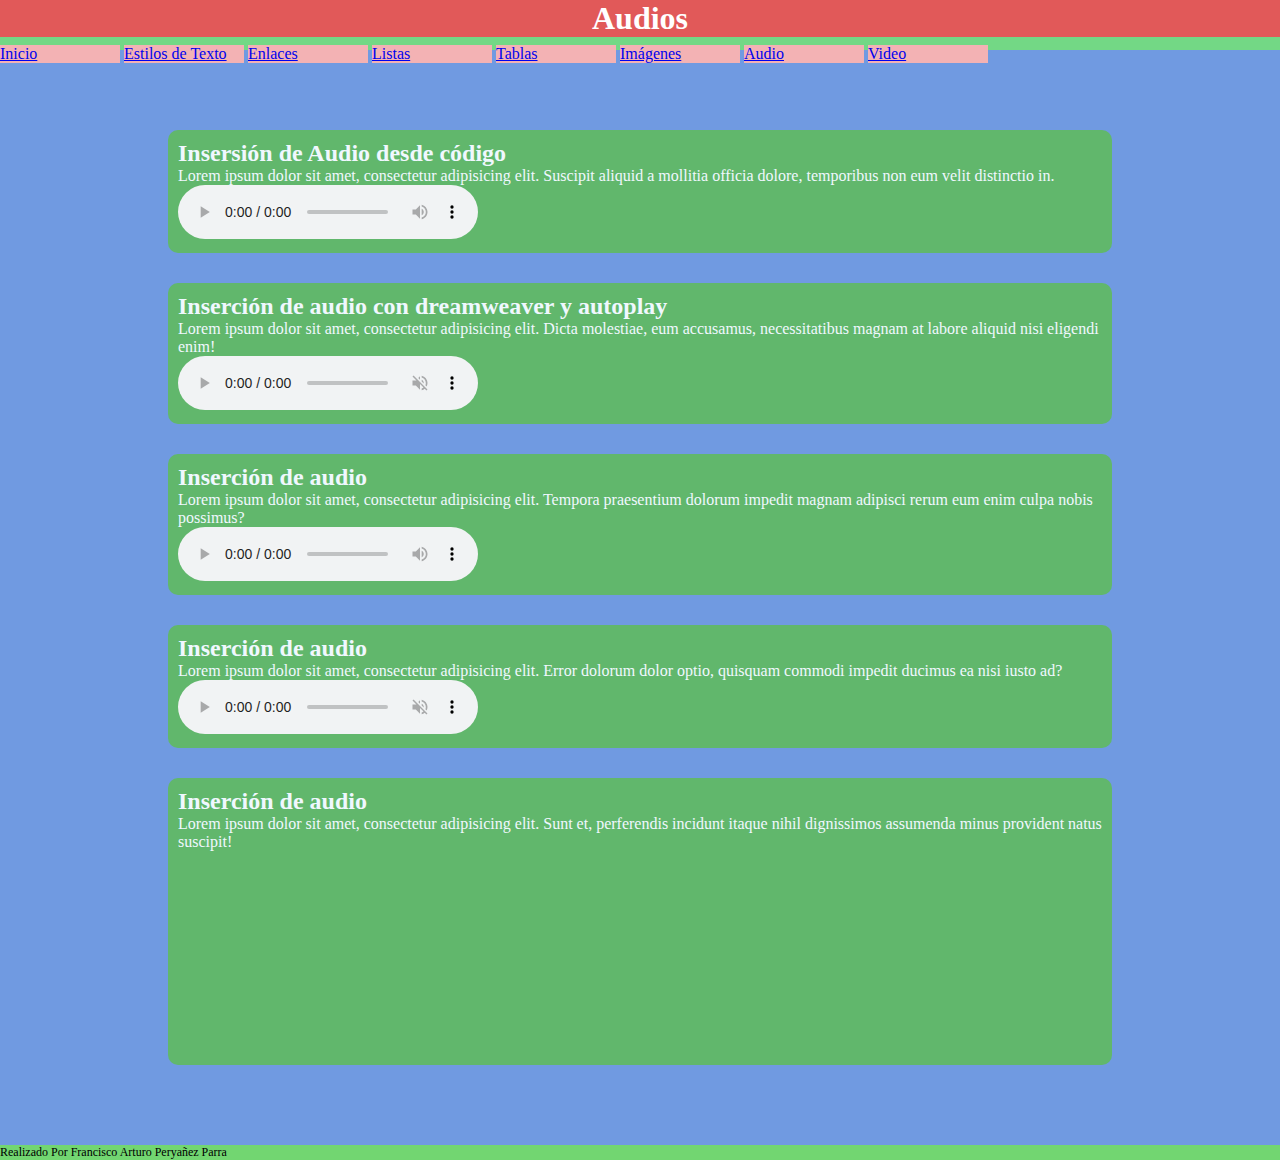
==== html/Audios.html @ c4d98a0b "Add files via upload" ====
<!doctype html>
<html>
<head>
<meta charset="utf-8">
<title>Documento sin título</title>
<link href="../css/2Estilo.css" rel="stylesheet" type="text/css">
</head>

<body>
<header>
  <h1>Audios</h1>
<nav> 
<ul>
    <li><a href="index.html" target="_blank">Inicio</a>&nbsp;</li>
    <li><a href="texto.html" target="_blank">Estilos de Texto</a></li>
    <li><a href="enlaces.html">Enlaces</a></li>
    <li><a href="Listas.html">Listas</a></li>
    <li><a href="Tablas.html">Tablas</a></li>
    <li><a href="Imagenes.html.html">Imágenes</a></li>
    <li><a href="Audios.html">Audio</a></li>
    <li><a href="Video.html">Video</a></li>
  </ul>
 </nav>
</header>
<main>
  <section>
    <h2>Insersión de Audio desde código</h2>
    <p>Lorem ipsum dolor sit amet, consectetur adipisicing elit. Suscipit aliquid a mollitia officia dolore, temporibus non eum velit distinctio in.</p>
  
	<audio controls>
	  <source src="../../../../EXTRAS/Música/Chicken Old Ladies On A Bus 4 - Martin Landh.mp3">
		Tu navegador no puede reproducir este audio
    </audio>
  </section>
  <section>
    <h2>Inserción de audio con dreamweaver y autoplay&nbsp;</h2>
    <p>Lorem ipsum dolor sit amet, consectetur adipisicing elit. Dicta molestiae, eum accusamus, necessitatibus magnam at labore aliquid nisi eligendi enim!</p>
    <audio controls="controls" muted="muted" autoplay="autoplay" loop="loop" >
      <source src="../../../../EXTRAS/Música/Busy Earnin.mp3" type="audio/mp3">
    </audio>
    </section>
  <section>
    <h2>Inserción de audio&nbsp;</h2>
    <p>Lorem ipsum dolor sit amet, consectetur adipisicing elit. Tempora praesentium dolorum impedit magnam adipisci rerum eum enim culpa nobis possimus?</p>
    <audio controls="controls" loop="loop" >
      <source src="../../../../EXTRAS/Música/y2mate.com - Seduce Me.mp3" type="audio/mp3">
    </audio>
    </section>
  <section>
    <h2>Inserción de audio&nbsp;</h2>
    <p>Lorem ipsum dolor sit amet, consectetur adipisicing elit. Error dolorum dolor optio, quisquam commodi impedit ducimus ea nisi iusto ad?</p>
    <audio controls="controls" muted="muted" autoplay="autoplay" loop="loop" >
      <source src="../../../../EXTRAS/Música/y2mate.com - MÚSICA DE WESTERN SIN DERECHOS DE AUTOR Música De Vaqueros.mp3" type="audio/mp3">
    </audio>
    </section>
  <section>
    <h2>Inserción de audio&nbsp;</h2>
    <p>Lorem ipsum dolor sit amet, consectetur adipisicing elit. Sunt et, perferendis incidunt itaque nihil dignissimos assumenda minus provident natus suscipit!</p>
	  <iframe id='audio_23190890' frameborder='0' allowfullscreen='' scrolling='no' height='200' style='width:50%;' src='https://www.ivoox.com/player_ej_23190890_6_1.html' loading='lazy'></iframe>
    </section>
</main>
<footer>Realizado Por Francisco Arturo Peryañez Parra&nbsp;</footer>
</body>
</html>
---- css/2Estilo.css ----
@import url("enervate/stylesheet.css");
@import url("Roboto_Regular/stylesheet.css");
@import url('https://fonts.googleapis.com/css2?family=VT323&display=swap');

/* CSS Document */
*{
margin: 0;
padding: 0;
box-sizing: border-box;
}
header{
    background-color: #E15959;
    color: #FFFFFF;
    text-align: center;
    text-decoration: none;
    height: 50px;
}
header,nav,main,footer{
    width: 100%;
    margin: 0px auto;
}
body{
color: aliceblue;
}
nav {
    background-color: #73D885;
    color: whitesmoke;
    text-align: left;
    height: 40px;
}
main {
    background-color: #709AE1;
    padding: 50px;
    height: auto;
}
section{
    width: 80%;
    height: auto;
    margin: 30px auto;
    padding: 10px;
    background-color: #61B76C;
    border-radius: 10px;
}
footer{
    background-color: #72D671;
    color: #000000;
    font-size: 12px;
}
nav ul li {
    width: 120px;
    background-color: #F3B2B4;
    display: inline-block;
    margin-top: 8px;
}
#form1 {
}
#form2 {
    margin: 0 auto;
    padding: 20px;
    width: 50%;
    background-color: #CB4244;
    -webkit-box-shadow: 2px 2px 20px;
    box-shadow: 2px 2px 20px;
}


#form1 p {
    padding: 20px;
}


#img_1 {
    width: 75%;
    margin: 30px;
    height: auto;
    border-left: 10px solid #D6931A;
    border-right: 5px solid #D6931A;
    border-bottom: 10px solid #D6931A;
    border-top: 5px solid #D6931A;
}
.size_video {
	width: 30%;
	height: auto;
}
.procesamiento.html {
}

input[type=text], input[type=password] {
	width: 30%;
	paddign: 5px;
	margin: 8px 0;
	border: 3px solid #FFCBBA;
	border-radius: 10px;
	color: #D67371;
}
input[type=submit]{
	width: 10%;
	padding: 5px;
	border-radius: 10px;
	margin-left: 10px;
	background-color: #6F3A39;
	color: #FFC2AD;
	cursor: pointer;
}
input[type=text]{
	background-color: #D7D7D7;
	border: 2px solid #924E4C;
}
input[type=submit]:hover{
	background-color: #FFC2AD;
	color: #924E4C;
}
textarea{
	width: 50%;
	height: 100px;
	padding: 12px 20px;
	color: #D67371;
	border-radius: 10px;
	border: 2px solid #FFC2AD;
	rezise: none;
}
select{
	width: 30%;
	padding: 16px 20px;
	border: none;
	border-radius: 4px;
	background-color: #F1F1F1;
}
.fuent_local {
    font-family: aguafina-script;
    font-style: normal;
    font-weight: 400;
    font-size: 36px;
}
.parrafo_focal {
    font-family: atomic-age;
    font-style: normal;
    font-weight: 400;
}
.fuente_file {
    font-family: enervate;
    font-size: 36px;
}
.Parrafo_file {
    font-family: "Roboto Regular";
}
.fuente_repositorio {
	font-family: 'Shadows Into Light', cursive;
}
.parrafo_repositorio {
	font-family: 'Syne Mono', monospace;
}
.fuente_importada{
	font-family: 'Permanent Marker', cursive;
}
.parrafo_importado {
	font-family: 'VT323', monospace;
}
.fuente_principal {
}
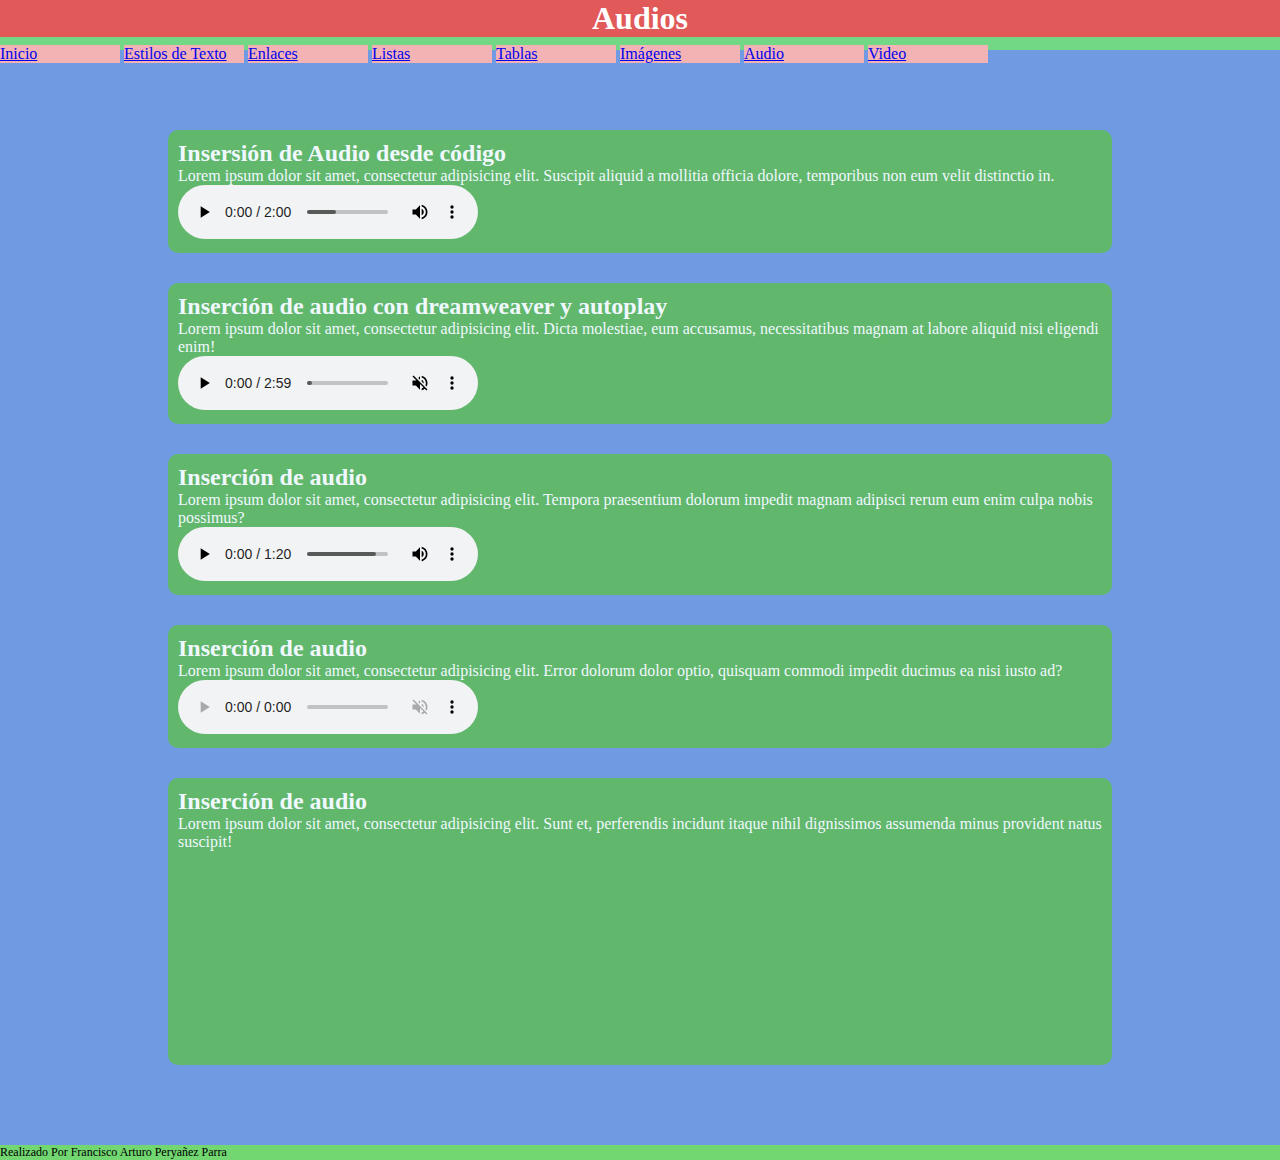
==== commit 4ea8d8cc: "Html" ====
--- a/html/Audios.html
+++ b/html/Audios.html
@@ -28,7 +28,7 @@
     <p>Lorem ipsum dolor sit amet, consectetur adipisicing elit. Suscipit aliquid a mollitia officia dolore, temporibus non eum velit distinctio in.</p>
   
 	<audio controls>
-	  <source src="../../../../EXTRAS/Música/Chicken Old Ladies On A Bus 4 - Martin Landh.mp3">
+	  <source src="../Música/Chicken Old Ladies On A Bus 4 - Martin Landh.mp3">
 		Tu navegador no puede reproducir este audio
     </audio>
   </section>
@@ -36,21 +36,21 @@
     <h2>Inserción de audio con dreamweaver y autoplay&nbsp;</h2>
     <p>Lorem ipsum dolor sit amet, consectetur adipisicing elit. Dicta molestiae, eum accusamus, necessitatibus magnam at labore aliquid nisi eligendi enim!</p>
     <audio controls="controls" muted="muted" autoplay="autoplay" loop="loop" >
-      <source src="../../../../EXTRAS/Música/Busy Earnin.mp3" type="audio/mp3">
+      <source src="../Música/Busy Earnin.mp3" type="audio/mp3">
     </audio>
     </section>
   <section>
     <h2>Inserción de audio&nbsp;</h2>
     <p>Lorem ipsum dolor sit amet, consectetur adipisicing elit. Tempora praesentium dolorum impedit magnam adipisci rerum eum enim culpa nobis possimus?</p>
     <audio controls="controls" loop="loop" >
-      <source src="../../../../EXTRAS/Música/y2mate.com - Seduce Me.mp3" type="audio/mp3">
+      <source src="../Música/y2mate.com - Seduce Me.mp3" type="audio/mp3">
     </audio>
     </section>
   <section>
     <h2>Inserción de audio&nbsp;</h2>
     <p>Lorem ipsum dolor sit amet, consectetur adipisicing elit. Error dolorum dolor optio, quisquam commodi impedit ducimus ea nisi iusto ad?</p>
     <audio controls="controls" muted="muted" autoplay="autoplay" loop="loop" >
-      <source src="../../../../EXTRAS/Música/y2mate.com - MÚSICA DE WESTERN SIN DERECHOS DE AUTOR Música De Vaqueros.mp3" type="audio/mp3">
+      <source src="../Música/y2mate.com - MÚSICA DE WESTERN SIN DERECHOS DE AUTOR Música De Vaqueros.mp3" type="audio/mp3">
     </audio>
     </section>
   <section>
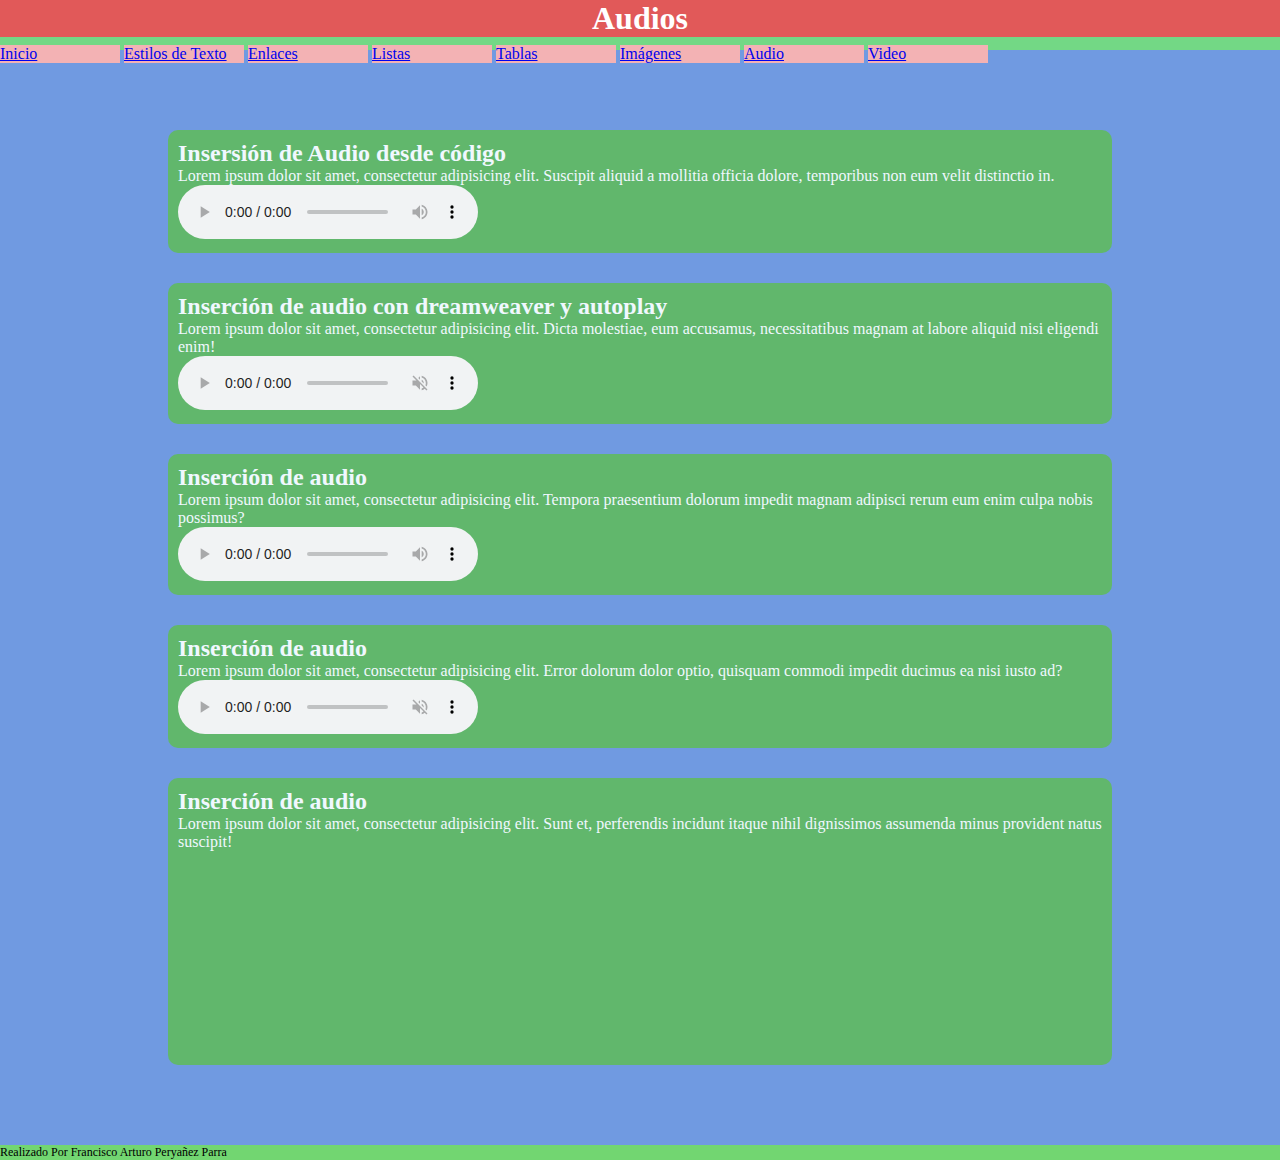
==== commit cfc55f55: "Update Audios.html" ====
--- a/html/Audios.html
+++ b/html/Audios.html
@@ -28,7 +28,7 @@
     <p>Lorem ipsum dolor sit amet, consectetur adipisicing elit. Suscipit aliquid a mollitia officia dolore, temporibus non eum velit distinctio in.</p>
   
 	<audio controls>
-	  <source src="../Música/Chicken Old Ladies On A Bus 4 - Martin Landh.mp3">
+	  <source src="Música/Chicken Old Ladies On A Bus 4 - Martin Landh.mp3">
 		Tu navegador no puede reproducir este audio
     </audio>
   </section>
@@ -36,21 +36,21 @@
     <h2>Inserción de audio con dreamweaver y autoplay&nbsp;</h2>
     <p>Lorem ipsum dolor sit amet, consectetur adipisicing elit. Dicta molestiae, eum accusamus, necessitatibus magnam at labore aliquid nisi eligendi enim!</p>
     <audio controls="controls" muted="muted" autoplay="autoplay" loop="loop" >
-      <source src="../Música/Busy Earnin.mp3" type="audio/mp3">
+      <source src="Música/Busy Earnin.mp3" type="audio/mp3">
     </audio>
     </section>
   <section>
     <h2>Inserción de audio&nbsp;</h2>
     <p>Lorem ipsum dolor sit amet, consectetur adipisicing elit. Tempora praesentium dolorum impedit magnam adipisci rerum eum enim culpa nobis possimus?</p>
     <audio controls="controls" loop="loop" >
-      <source src="../Música/y2mate.com - Seduce Me.mp3" type="audio/mp3">
+      <source src="Música/y2mate.com - Seduce Me.mp3" type="audio/mp3">
     </audio>
     </section>
   <section>
     <h2>Inserción de audio&nbsp;</h2>
     <p>Lorem ipsum dolor sit amet, consectetur adipisicing elit. Error dolorum dolor optio, quisquam commodi impedit ducimus ea nisi iusto ad?</p>
     <audio controls="controls" muted="muted" autoplay="autoplay" loop="loop" >
-      <source src="../Música/y2mate.com - MÚSICA DE WESTERN SIN DERECHOS DE AUTOR Música De Vaqueros.mp3" type="audio/mp3">
+      <source src="Música/y2mate.com - MÚSICA DE WESTERN SIN DERECHOS DE AUTOR Música De Vaqueros.mp3" type="audio/mp3">
     </audio>
     </section>
   <section>
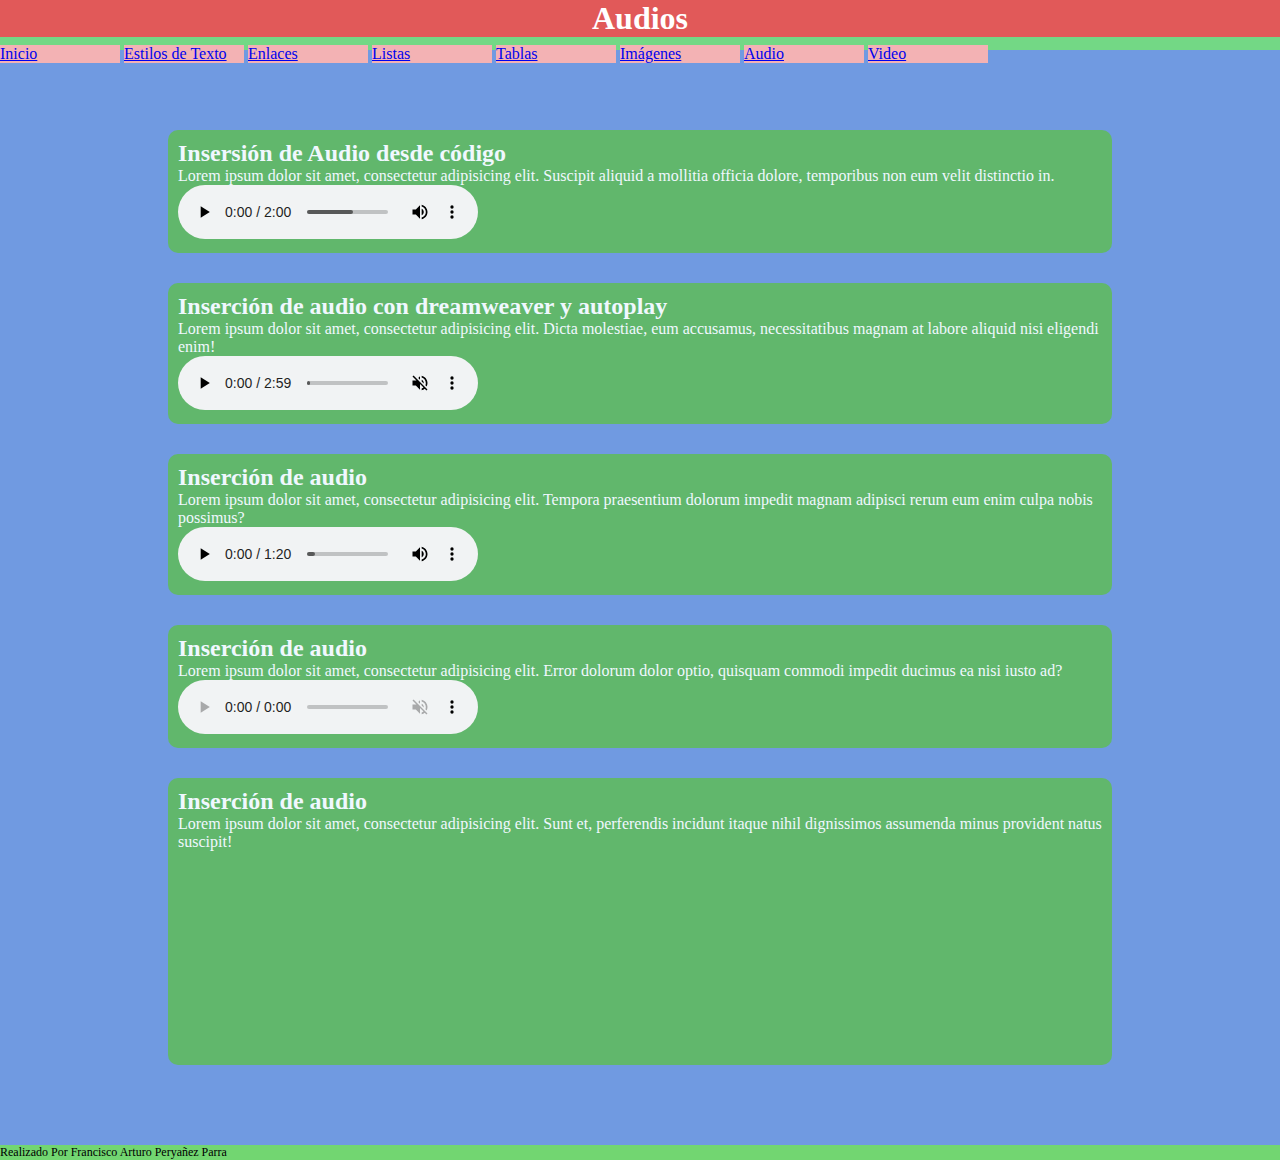
==== commit e2b26418: "Html" ====
--- a/html/Audios.html
+++ b/html/Audios.html
@@ -28,7 +28,7 @@
     <p>Lorem ipsum dolor sit amet, consectetur adipisicing elit. Suscipit aliquid a mollitia officia dolore, temporibus non eum velit distinctio in.</p>
   
 	<audio controls>
-	  <source src="Música/Chicken Old Ladies On A Bus 4 - Martin Landh.mp3">
+	  <source src="../Música/Chicken Old Ladies On A Bus 4 - Martin Landh.mp3">
 		Tu navegador no puede reproducir este audio
     </audio>
   </section>
@@ -36,21 +36,21 @@
     <h2>Inserción de audio con dreamweaver y autoplay&nbsp;</h2>
     <p>Lorem ipsum dolor sit amet, consectetur adipisicing elit. Dicta molestiae, eum accusamus, necessitatibus magnam at labore aliquid nisi eligendi enim!</p>
     <audio controls="controls" muted="muted" autoplay="autoplay" loop="loop" >
-      <source src="Música/Busy Earnin.mp3" type="audio/mp3">
+      <source src="../Música/Busy Earnin.mp3" type="audio/mp3">
     </audio>
     </section>
   <section>
     <h2>Inserción de audio&nbsp;</h2>
     <p>Lorem ipsum dolor sit amet, consectetur adipisicing elit. Tempora praesentium dolorum impedit magnam adipisci rerum eum enim culpa nobis possimus?</p>
     <audio controls="controls" loop="loop" >
-      <source src="Música/y2mate.com - Seduce Me.mp3" type="audio/mp3">
+      <source src="../Música/y2mate.com - Seduce Me.mp3" type="audio/mp3">
     </audio>
     </section>
   <section>
     <h2>Inserción de audio&nbsp;</h2>
     <p>Lorem ipsum dolor sit amet, consectetur adipisicing elit. Error dolorum dolor optio, quisquam commodi impedit ducimus ea nisi iusto ad?</p>
     <audio controls="controls" muted="muted" autoplay="autoplay" loop="loop" >
-      <source src="Música/y2mate.com - MÚSICA DE WESTERN SIN DERECHOS DE AUTOR Música De Vaqueros.mp3" type="audio/mp3">
+      <source src="../Música/y2mate.com - MÚSICA DE WESTERN SIN DERECHOS DE AUTOR Música De Vaqueros.mp3" type="audio/mp3">
     </audio>
     </section>
   <section>
